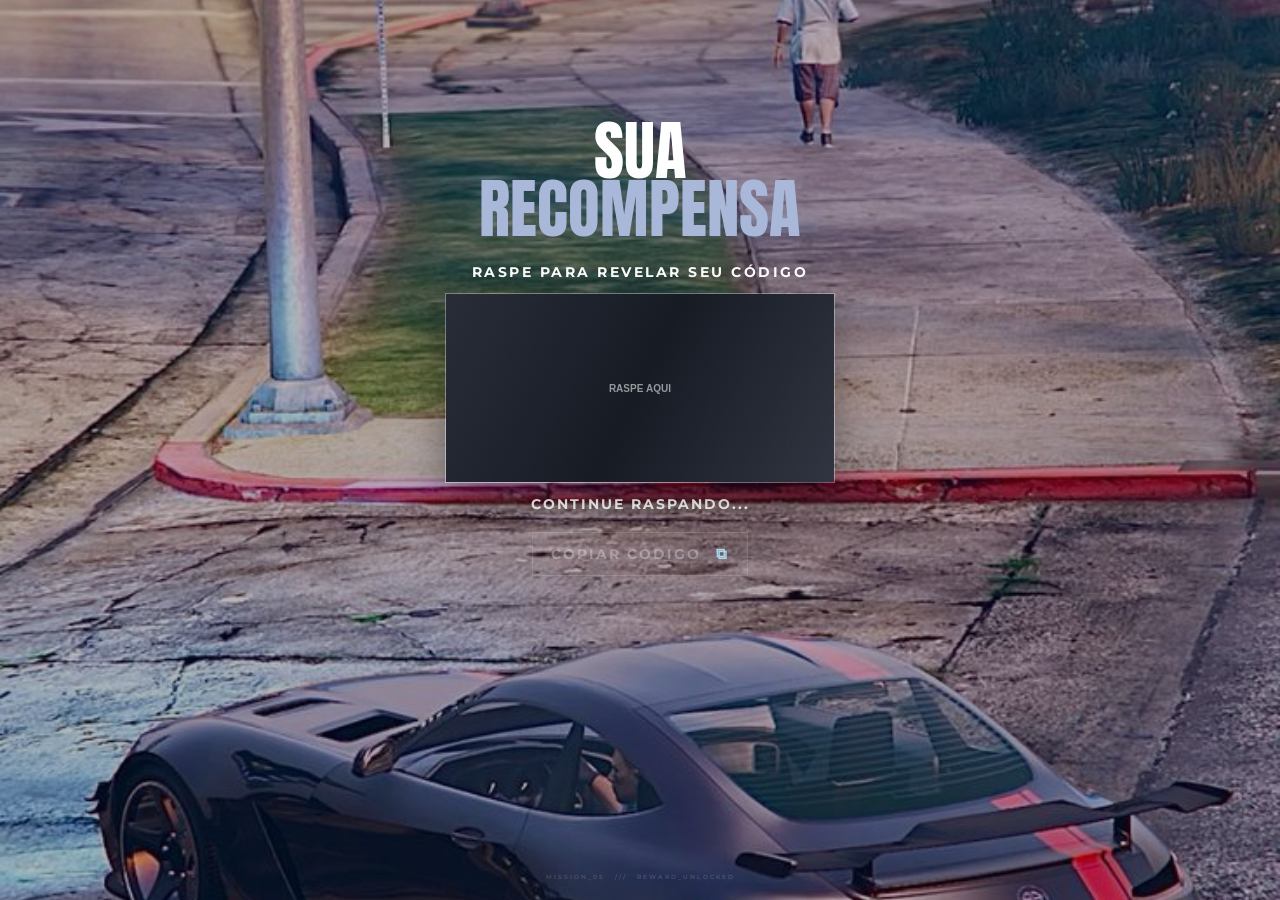
==== pagina5.html @ 0c636f35 "Add files via upload" ====
<!DOCTYPE html>
<html lang="pt-BR">

<head>

    <meta charset="UTF-8">

    <meta name="viewport" content="width=device-width, initial-scale=1.0">

    <title>Recompensa</title>

    <link
        href="https://cdn.jsdelivr.net/npm/bootstrap@5.3.8/dist/css/bootstrap.min.css"
        rel="stylesheet"
    >

    <link rel="preconnect" href="https://fonts.googleapis.com">

    <link rel="preconnect" href="https://fonts.gstatic.com" crossorigin>

    <link
        href="https://fonts.googleapis.com/css2?family=Anton&family=Montserrat:wght@400;500;600;700&display=swap"
        rel="stylesheet"
    >

    <link rel="stylesheet" href="estilo.css">

</head>


<body class="pagina-recompensa">

    <main class="tela-recompensa">

        <div class="recompensa-conteudo">

            <!-- TOPO -->

            <!-- TÍTULO -->

            <h1 class="recompensa-titulo">

                SUA

                <span>
                    RECOMPENSA
                </span>

            </h1>


            <p class="raspe-texto">
                RASPE PARA REVELAR SEU CÓDIGO
            </p>


            <!-- RASPADINHA -->

            <div class="raspadinha">

                <!-- CÓDIGO QUE FICA POR BAIXO -->

                <div class="codigo-premio">

                    <span class="codigo-label">
                        CÓDIGO DO PRESENTE
                    </span>

                    <strong id="codigo">
                        XXXX-XXXX-XXXX
                    </strong>

                </div>


                <!-- CAMADA QUE SERÁ RASPADA -->

                <canvas
                    id="raspadinhaCanvas">
                </canvas>

            </div>


            <!-- STATUS -->

            <p
                class="status-raspadinha"
                id="statusRaspadinha"
            >
                CONTINUE RASPANDO...
            </p>


            <!-- COPIAR -->

            <button
                class="botao-copiar"
                id="botaoCopiar"
                disabled
            >

                <span id="textoCopiar">
                    COPIAR CÓDIGO
                </span>

                <span class="icone-copiar">
                    ⧉
                </span>

            </button>


            <p
                class="copiado"
                id="mensagemCopiado"
            >
                CÓDIGO COPIADO!
            </p>


        </div>


        <!-- RODAPÉ -->

        <div class="codigo-missao-final">

            <span>
                MISSION_05
            </span>

            <span>
                ///
            </span>

            <span>
                REWARD_UNLOCKED
            </span>

        </div>

    </main>


    <script>

        /* =========================================
           CÓDIGO DO PRESENTE
        ========================================= */

        const codigoPremio = "XXXX-XXXX-XXXX";

        document.getElementById("codigo").textContent = codigoPremio;


        /* =========================================
           CANVAS
        ========================================= */

        const canvas = document.getElementById("raspadinhaCanvas");

        const ctx = canvas.getContext("2d");

        const raspadinha = document.querySelector(".raspadinha");

        let raspando = false;

        let totalRaspado = 0;

        let liberado = false;


        /* =========================================
           CONFIGURAÇÃO
        ========================================= */

        function configurarCanvas() {

            const largura = raspadinha.clientWidth;
            const altura = raspadinha.clientHeight;

            const dpr = window.devicePixelRatio || 1;

            canvas.width = largura * dpr;
            canvas.height = altura * dpr;

            canvas.style.width = largura + "px";
            canvas.style.height = altura + "px";

            ctx.setTransform(dpr, 0, 0, dpr, 0, 0);


            /* Fundo da raspadinha */

            const gradiente = ctx.createLinearGradient(
                0,
                0,
                largura,
                altura
            );

            gradiente.addColorStop(0, "#292d38");
            gradiente.addColorStop(0.5, "#171b24");
            gradiente.addColorStop(1, "#303541");

            ctx.fillStyle = gradiente;

            ctx.fillRect(
                0,
                0,
                largura,
                altura
            );


            /* textura */

            for (let i = 0; i < 900; i++) {

                const x = Math.random() * largura;
                const y = Math.random() * altura;

                ctx.fillStyle =
                    Math.random() > 0.5
                        ? "rgba(255,255,255,0.035)"
                        : "rgba(0,0,0,0.08)";

                ctx.fillRect(
                    x,
                    y,
                    1,
                    1
                );

            }


            /* texto da raspadinha */

            ctx.font =
                "600 10px Montserrat, sans-serif";

            ctx.textAlign = "center";

            ctx.fillStyle =
                "rgba(255,255,255,0.55)";

            ctx.fillText(
                "RASPE AQUI",
                largura / 2,
                altura / 2 + 4
            );

        }


        configurarCanvas();


        window.addEventListener(
            "resize",
            configurarCanvas
        );


        /* =========================================
           RASPAR
        ========================================= */

        function obterPosicao(event) {

            const rect =
                canvas.getBoundingClientRect();

            let x;
            let y;


            if (event.touches) {

                x =
                    event.touches[0].clientX
                    - rect.left;

                y =
                    event.touches[0].clientY
                    - rect.top;

            } else {

                x =
                    event.clientX
                    - rect.left;

                y =
                    event.clientY
                    - rect.top;

            }


            return {
                x: x,
                y: y
            };

        }


        function raspar(event) {

            if (!raspando || liberado) {
                return;
            }

            event.preventDefault();


            const posicao =
                obterPosicao(event);


            ctx.globalCompositeOperation =
                "destination-out";


            ctx.beginPath();

            ctx.arc(
                posicao.x,
                posicao.y,
                22,
                0,
                Math.PI * 2
            );

            ctx.fill();


            calcularAreaRaspada();

        }


        /* =========================================
           ÁREA RASPADA
        ========================================= */

        function calcularAreaRaspada() {

            const imagem =
                ctx.getImageData(
                    0,
                    0,
                    canvas.width,
                    canvas.height
                );


            let transparentes = 0;

            const total =
                imagem.data.length / 4;


            for (
                let i = 3;
                i < imagem.data.length;
                i += 4
            ) {

                if (imagem.data[i] === 0) {
                    transparentes++;
                }

            }


            totalRaspado =
                (transparentes / total) * 100;


            if (totalRaspado >= 45) {

                liberarCodigo();

            }

        }


        /* =========================================
           MOUSE
        ========================================= */

        canvas.addEventListener(
            "mousedown",
            function () {

                raspando = true;

            }
        );


        canvas.addEventListener(
            "mousemove",
            raspar
        );


        window.addEventListener(
            "mouseup",
            function () {

                raspando = false;

            }
        );


        /* =========================================
           TOUCH
        ========================================= */

        canvas.addEventListener(
            "touchstart",
            function (event) {

                raspando = true;

                raspar(event);

            },
            {
                passive: false
            }
        );


        canvas.addEventListener(
            "touchmove",
            raspar,
            {
                passive: false
            }
        );


        canvas.addEventListener(
            "touchend",
            function () {

                raspando = false;

            }
        );


        /* =========================================
           LIBERAR CÓDIGO
        ========================================= */

        function liberarCodigo() {

            if (liberado) {
                return;
            }

            liberado = true;


            const status =
                document.getElementById(
                    "statusRaspadinha"
                );

            status.textContent =
                "✓ CÓDIGO DESBLOQUEADO";

            status.classList.add(
                "codigo-liberado"
            );


            document
                .getElementById("botaoCopiar")
                .disabled = false;


            /* Remove completamente a cobertura */

            setTimeout(function () {

                ctx.clearRect(
                    0,
                    0,
                    canvas.width,
                    canvas.height
                );

            }, 350);

        }


        /* =========================================
           COPIAR CÓDIGO
        ========================================= */

        document
            .getElementById("botaoCopiar")
            .addEventListener(
                "click",
                async function () {

                    try {

                        await navigator.clipboard.writeText(
                            codigoPremio
                        );

                    } catch (erro) {

                        const campo =
                            document.createElement(
                                "textarea"
                            );

                        campo.value =
                            codigoPremio;

                        document.body.appendChild(
                            campo
                        );

                        campo.select();

                        document.execCommand(
                            "copy"
                        );

                        campo.remove();

                    }


                    document.getElementById(
                        "textoCopiar"
                    ).textContent =
                        "CÓDIGO COPIADO!";


                    const mensagem =
                        document.getElementById(
                            "mensagemCopiado"
                        );

                    mensagem.classList.add(
                        "mostrar"
                    );


                    setTimeout(function () {

                        document.getElementById(
                            "textoCopiar"
                        ).textContent =
                            "COPIAR CÓDIGO";

                    }, 2000);

                }
            );

    </script>

</body>

</html>
---- estilo.css ----
@import url('https://fonts.googleapis.com/css2?family=Anton&family=Montserrat:wght@400;500;600;700&display=swap');


/* =====================================================
   RESET
   ===================================================== */

* {
    margin: 0;
    padding: 0;
    box-sizing: border-box;
}


/* =====================================================
   PÁGINA INICIAL
   ===================================================== */

.index {
    min-height: 100vh;
    overflow: hidden;

    font-family: 'Montserrat', sans-serif;

    background:
        radial-gradient(
            circle at 50% 35%,
            rgba(30, 130, 255, 0.16),
            transparent 35%
        ),
        linear-gradient(
            135deg,
            #050811 0%,
            #081426 45%,
            #04070d 100%
        );

    color: white;
}


/* =====================================================
   CONTEÚDO DA PÁGINA INICIAL
   ===================================================== */

.pagina {
    min-height: 100vh;

    display: flex;
    justify-content: center;
    align-items: center;

    position: relative;

    padding: 30px;
}


/* Luz azul */

.pagina::before {
    content: "";

    position: absolute;

    width: 500px;
    height: 500px;

    background: rgba(20, 130, 255, 0.08);

    border-radius: 50%;

    filter: blur(100px);

    top: 10%;
    left: 50%;

    transform: translateX(-50%);

    pointer-events: none;
}


/* Conteúdo */

.conteudo {
    position: relative;

    width: 100%;
    max-width: 650px;

    text-align: center;

    z-index: 2;
}


/* Texto pequeno */

.mini-titulo {
    display: block;

    font-size: 10px;
    font-weight: 700;

    letter-spacing: 5px;

    color: rgba(255, 255, 255, 0.45);

    margin-bottom: 25px;
}


/* Você recebeu */

.recebeu {
    font-size: 18px;

    font-weight: 400;

    letter-spacing: 2px;

    color: rgba(255, 255, 255, 0.8);

    margin-bottom: 5px;
}


/* Título */

.presente {
    font-family: 'Anton', sans-serif;

    font-size: clamp(55px, 10vw, 100px);

    line-height: 0.95;

    letter-spacing: 2px;

    margin: 0;

    background: linear-gradient(
        180deg,
        #ffffff 0%,
        #9ddcff 45%,
        #168cff 100%
    );

    -webkit-background-clip: text;
    background-clip: text;

    -webkit-text-fill-color: transparent;

    text-shadow:
        0 10px 40px rgba(20, 130, 255, 0.25);
}


/* Linha */

.linha {
    width: 60px;
    height: 2px;

    margin: 25px auto 35px;

    background: linear-gradient(
        90deg,
        transparent,
        #168cff,
        transparent
    );
}


/* =====================================================
   PRESENTE
   ===================================================== */

.presente-link {
    display: inline-block;

    text-decoration: none;

    color: white;

    transition: transform 0.3s ease;
}

.presente-link:hover {
    transform: translateY(-5px);
}


.presente-box {
    position: relative;

    width: 220px;
    height: 220px;

    margin: auto;

    display: flex;
    align-items: center;
    justify-content: center;
}


.presente-box img {
    position: relative;

    z-index: 3;

    /*
       Mantém o efeito que você já estava usando.
       Se o GIF ficar com as cores estranhas,
       remova "mix-blend-mode: screen".
    */
    mix-blend-mode: screen;

    filter:
        drop-shadow(0 15px 25px rgba(0, 0, 0, 0.5))
        drop-shadow(0 0 25px rgba(20, 130, 255, 0.25));

    transition: transform 0.4s ease;
}


.presente-link:hover img {
    transform: scale(1.08) rotate(-2deg);
}


/* Texto abaixo do presente */

.toque {
    margin-top: 5px;
    margin-bottom: 8px;

    font-size: 10px;

    font-weight: 600;

    letter-spacing: 3px;

    color: rgba(255, 255, 255, 0.55);
}


/* =====================================================
   ANIMAÇÃO
   ===================================================== */

@keyframes subirDescer {

    0%, 100% {
        transform: translateY(0);
        opacity: 0.5;
    }

    50% {
        transform: translateY(6px);
        opacity: 1;
    }
}


/* =====================================================
   FUNDO DA MISSÃO
   ===================================================== */

.pagina1 {
    min-height: 100vh;
    overflow: hidden;

    background-image: url("fundo1.jpg");
    background-position: center;
    background-size: cover;
    background-repeat: no-repeat;
}


/* =====================================================
   TELA DA MISSÃO
   ===================================================== */

.tela-missao {
    min-height: 100vh;
    width: 100%;

    position: relative;

    color: white;

    overflow: hidden;
}


/* =====================================================
   CONTEÚDO PRINCIPAL DA MISSÃO
   ===================================================== */

.missao-conteudo {
    position: absolute;

    top: 5%;
    left: 25%;

    width: 52%;
    max-width: 480px;

    text-align: center;

    z-index: 5;

    animation: entradaMissao 1s ease forwards;
}


/* =====================================================
   PARTE SUPERIOR
   ===================================================== */

/* 01 + NOVA MISSÃO */

.missao-topo {
    display: flex;

    align-items: center;
    justify-content: center;

    gap: 12px;

    text-align: center;
}


.missao-numero {
    font-family: 'Anton', sans-serif;

    font-size: 16px;

    letter-spacing: 2px;

    color: #8cc7e8;

    text-shadow:
        0 0 15px rgba(140, 199, 232, 0.25);
}


.missao-status {
    font-size: 9px;

    font-weight: 700;

    letter-spacing: 3px;

    color: rgba(255, 255, 255, 0.62);
}


/* Linha */

.missao-linha {
    width: 100%;
    max-width: 480px;

    height: 1px;

    margin: 10px auto 28px;

    background: linear-gradient(
        90deg,
        transparent,
        rgba(255, 255, 255, 0.35),
        transparent
    );
}


/* =====================================================
   TEXTO DE INTRODUÇÃO
   ===================================================== */

.missao-introducao {
    margin: 0 0 10px;

    text-align: center;

    font-size: 9px;

    font-weight: 600;

    letter-spacing: 2px;

    color: rgba(255, 255, 255, 0.62);

    line-height: 1.5;
}


/* =====================================================
   TÍTULO PRINCIPAL
   ===================================================== */

.missao-titulo {
    margin: 0;

    text-align: center;

    font-family: 'Anton', sans-serif;

    font-size: clamp(42px, 5.5vw, 68px);

    line-height: 0.91;

    letter-spacing: 0.5px;

    color: rgba(255, 255, 255, 0.96);

    text-shadow:
        0 4px 18px rgba(30, 20, 45, 0.35);
}


.missao-titulo span {
    display: block;

    color: #a9b8d9;

    text-shadow:
        0 0 20px rgba(170, 185, 220, 0.22);
}


/* =====================================================
   OBJETIVO
   ===================================================== */

/*
   IMPORTANTE:
   Aqui começa o alinhamento à esquerda.
*/

.objetivo {
    display: flex;

    align-items: flex-start;
    justify-content: flex-start;

    gap: 12px;

    width: 100%;

    margin-top: 24px;

    text-align: left;
}


.objetivo-indicador {
    width: 7px;
    height: 7px;

    flex-shrink: 0;

    margin-top: 5px;

    background: #a9b8d9;

    transform: rotate(45deg);

    box-shadow:
        0 0 10px rgba(169, 184, 217, 0.45);
}


.objetivo-info {
    text-align: left;
}


.objetivo-label {
    display: block;

    margin: 0 0 3px;

    text-align: left;

    font-size: 11px;

    font-weight: 700;

    letter-spacing: 3px;

    color: rgba(210, 220, 235, 0.75);
}


.objetivo-texto {
    margin: 0;

    text-align: left;

    font-size: 12px;

    color: rgba(255, 255, 255, 0.72);

    letter-spacing: 0.3px;
}


/* =====================================================
   BOTÃO
   ===================================================== */

.botao-missao {
    display: flex;

    align-items: center;
    justify-content: center;

    gap: 18px;

    width: fit-content;

    margin-top: 25px;
    margin-left: 0;

    padding: 10px 18px;

    min-width: 180px;

    text-decoration: none;

    font-size: 9px;

    font-weight: 700;

    letter-spacing: 2px;

    color: rgba(255, 255, 255, 0.88);

    background: rgba(30, 25, 45, 0.16);

    border: 1px solid rgba(220, 225, 240, 0.3);

    backdrop-filter: blur(2px);

    transition:
        background 0.3s ease,
        border-color 0.3s ease,
        transform 0.3s ease;
}


.botao-seta {
    color: #a9b8d9;

    font-size: 16px;

    line-height: 0;

    transition: transform 0.3s ease;
}


.botao-missao:hover {
    color: white;

    background: rgba(70, 65, 100, 0.25);

    border-color: rgba(220, 225, 240, 0.55);

    transform: translateY(-2px);
}


.botao-missao:hover .botao-seta {
    transform: translateX(5px);
}


/* =====================================================
   CÓDIGO INFERIOR
   ===================================================== */

.codigo-missao {
    position: absolute;

    bottom: 20px;
    right: 25px;

    display: flex;

    gap: 10px;

    font-size: 7px;

    font-weight: 600;

    letter-spacing: 2px;

    color: rgba(255, 255, 255, 0.3);

    z-index: 5;
}


/* =====================================================
   ANIMAÇÃO DA MISSÃO
   ===================================================== */

@keyframes entradaMissao {

    from {
        opacity: 0;

        transform: translateY(-12px);
    }

    to {
        opacity: 1;

        transform: translateY(0);
    }
}


/* =====================================================
   CELULAR
   ===================================================== */

@media (max-width: 576px) {

    /* Página inicial */

    .pagina {
        padding: 20px;
    }


    .mini-titulo {
        font-size: 8px;

        letter-spacing: 3px;

        margin-bottom: 20px;
    }


    .recebeu {
        font-size: 15px;
    }


    .presente {
        font-size: 58px;
    }


    .presente-box {
        width: 100%;
    }


    /* =====================================================
   TELA DA MISSÃO
   ===================================================== */

.tela-missao {
    min-height: 100vh;
    width: 100%;

    position: relative;

    color: white;

    overflow: hidden;
}


/* =====================================================
   CONTEÚDO
   ===================================================== */

.missao-conteudo {
    position: absolute;

    top: 5%;
    left: 25%;

    width: 52%;
    max-width: 480px;

    text-align: center;

    z-index: 5;

    animation: entradaMissao 1s ease forwards;
}


/* =====================================================
   TOPO
   ===================================================== */

.missao-topo {
    display: flex;

    align-items: center;
    justify-content: center;

    gap: 12px;

    text-align: center;
}


.missao-numero {
    font-family: 'Anton', sans-serif;

    font-size: 16px;

    letter-spacing: 2px;

    color: #8cc7e8;

    text-shadow:
        0 0 15px rgba(140, 199, 232, 0.25);
}


.missao-status {
    font-size: 9px;

    font-weight: 700;

    letter-spacing: 3px;

    color: rgba(255, 255, 255, 0.62);
}


/* =====================================================
   LINHA
   ===================================================== */

.missao-linha {
    width: 100%;
    max-width: 480px;

    height: 1px;

    margin: 10px auto 28px;

    background: linear-gradient(
        90deg,
        transparent,
        rgba(255, 255, 255, 0.35),
        transparent
    );
}


/* =====================================================
   INTRODUÇÃO
   ===================================================== */

.missao-introducao {
    margin: 0 0 10px 10px;

    text-align: center;

    font-size: 12px;

    font-weight: 800;

    letter-spacing: 2px;

    color: rgba(255, 255, 255, 0.62);

}


/* =====================================================
   TÍTULO
   ===================================================== */

.missao-titulo {
    margin: 0;

    text-align: center;

    font-family: 'Anton', sans-serif;

    font-size: clamp(42px, 5.5vw, 68px);

    line-height: 0.91;

    letter-spacing: 0.5px;

    color: rgba(255, 255, 255, 0.96);

    text-shadow:
        0 4px 18px rgba(30, 20, 45, 0.35);
}


.missao-titulo span {
    display: block;

    color: #a9b8d9;

    text-shadow:
        0 0 20px rgba(170, 185, 220, 0.22);
}


/* =====================================================
   OBJETIVO
   ===================================================== */

.objetivo {
    display: flex;

    align-items: center;
    justify-content: center;

    gap: 12px;

    width: 100%;

    margin-top: 24px;

    text-align: center;
}


.objetivo-indicador {
    width: 7px;
    height: 7px;

    flex-shrink: 0;

    background: #a9b8d9;

    transform: rotate(45deg);

    box-shadow:
        0 0 10px rgba(169, 184, 217, 0.45);
}


.objetivo-info {
    text-align: center;
}


.objetivo-label {
    display: block;

    margin: 0 0 3px;

    text-align: center;

    font-size: 11px;

    font-weight: 700;

    letter-spacing: 3px;

    color: rgba(210, 220, 235, 0.75);
}


.objetivo-texto {
    margin: 0;

    text-align: center;

    font-size: 12px;

    color: rgba(255, 255, 255, 0.72);

    letter-spacing: 0.3px;
}


/* =====================================================
   BOTÃO
   ===================================================== */

.botao-missao {
    display: inline-flex;

    align-items: center;
    justify-content: center;

    gap: 18px;

    margin-top: 25px;

    padding: 10px 18px;

    min-width: 180px;

    text-decoration: none;

    font-size: 9px;

    font-weight: 700;

    letter-spacing: 2px;

    color: rgba(255, 255, 255, 0.88);

    background: rgba(30, 25, 45, 0.16);

    border: 1px solid rgba(220, 225, 240, 0.3);

    backdrop-filter: blur(2px);

    transition:
        background 0.3s ease,
        border-color 0.3s ease,
        transform 0.3s ease;
}


.botao-seta {
    color: #a9b8d9;

    font-size: 16px;

    line-height: 0;

    transition: transform 0.3s ease;
}


.botao-missao:hover {
    color: white;

    background: rgba(70, 65, 100, 0.25);

    border-color: rgba(220, 225, 240, 0.55);

    transform: translateY(-2px);
}


.botao-missao:hover .botao-seta {
    transform: translateX(5px);
}


/* =====================================================
   CÓDIGO INFERIOR
   ===================================================== */

.codigo-missao {
    position: absolute;

    bottom: 20px;
    left: 50%;

    transform: translateX(-50%);

    display: flex;

    gap: 10px;

    font-size: 7px;

    font-weight: 600;

    letter-spacing: 2px;

    color: rgba(255, 255, 255, 0.3);

    z-index: 5;
}


/* =====================================================
   ANIMAÇÃO
   ===================================================== */

@keyframes entradaMissao {

    from {
        opacity: 0;
        transform: translateY(-12px);
    }

    to {
        opacity: 1;
        transform: translateY(0);
    }
}


/* =====================================================
   CELULAR
   ===================================================== */

@media (max-width: 576px) {

    .missao-conteudo {
        top: 5%;
        left: 12%;

        width: 76%;
        max-width: none;
    }

    .missao-numero {
        font-size: 14px;
    }

    .missao-status {
        font-size: 7px;
        letter-spacing: 2.5px;
    }

    .missao-linha {
        margin-bottom: 23px;
    }

    .missao-introducao {
        font-size: 12px;
        margin: 10%;
    }

    .missao-titulo {
        font-size: clamp(38px, 11vw, 56px);
        line-height: 0.9;
    }

    .objetivo {
        margin-top: 20px;
    }

    .objetivo-label {
        font-size: 9px;
        letter-spacing: 2.5px;
    }

    .objetivo-texto {
        font-size: 10px;
    }

    .botao-missao {
        margin-top: 20px;

        min-width: 160px;

        padding: 9px 14px;

        font-size: 8px;
    }

    .codigo-missao {
        bottom: 15px;
        right: auto;
        left: 50%;

        transform: translateX(-50%);

        font-size: 6px;
    }
}
}




.video-fundo {
    position: fixed;

    top: 0;
    left: 0;

    width: 100%;
    height: 100%;

    object-fit: cover;

    z-index: -2;
}


/* =========================================
   PÁGINA DE IDENTIFICAÇÃO
========================================= */

.pagina-identificacao {
    min-height: 100vh;
    margin: 0;
    overflow: hidden;

    background:
        radial-gradient(
            circle at 50% 35%,
            rgba(70, 90, 130, 0.14),
            transparent 38%
        ),
        linear-gradient(
            135deg,
            #080a11 0%,
            #101522 48%,
            #07090f 100%
        );

    color: white;
    font-family: 'Montserrat', sans-serif;
}


.tela-identificacao {
    min-height: 100vh;
    width: 100%;

    position: relative;

    display: flex;
    align-items: center;
    justify-content: center;

    overflow: hidden;
}


/* brilho discreto no fundo */

.tela-identificacao::before {
    content: "";

    position: absolute;

    width: 550px;
    height: 550px;

    top: 50%;
    left: 50%;

    transform: translate(-50%, -50%);

    background: rgba(120, 150, 190, 0.055);

    border-radius: 50%;

    filter: blur(100px);

    pointer-events: none;
}


/* CONTEÚDO */

.identificacao-conteudo {
    position: relative;

    width: 90%;
    max-width: 500px;

    text-align: center;

    z-index: 2;

    animation: entradaIdentificacao 1s ease forwards;
}


/* TOPO */

.identificacao-topo {
    display: flex;
    justify-content: center;
    align-items: center;

    gap: 12px;
}


.identificacao-numero {
    font-family: 'Anton', sans-serif;

    font-size: 16px;

    letter-spacing: 2px;

    color: #8cc7e8;

    text-shadow:
        0 0 15px rgba(140, 199, 232, 0.2);
}


.identificacao-status {
    font-size: 9px;

    font-weight: 700;

    letter-spacing: 3px;

    color: rgba(255, 255, 255, 0.58);
}


/* LINHA */

.identificacao-linha {
    width: 100%;
    height: 1px;

    margin: 12px auto 30px;

    background:
        linear-gradient(
            90deg,
            transparent,
            rgba(255, 255, 255, 0.3),
            transparent
        );
}


/* INTRODUÇÃO */

.identificacao-introducao {
    margin: 0 0 9px;

    font-size: 11px;

    font-weight: 600;

    letter-spacing: 3px;

    color: rgba(255, 255, 255, 0.65);
}


/* TÍTULO */

.identificacao-titulo {
    margin: 0;

    font-family: 'Anton', sans-serif;

    font-size: clamp(42px, 6vw, 62px);

    line-height: 0.92;

    letter-spacing: 0.5px;

    color: rgba(255, 255, 255, 0.96);

    text-shadow:
        0 4px 18px rgba(0, 0, 0, 0.35);
}


.identificacao-titulo span {
    display: block;

    color: #a9b8d9;

    text-shadow:
        0 0 20px rgba(169, 184, 217, 0.18);
}


/* =========================================
   OPÇÕES
========================================= */

.opcoes-jogos {
    width: 100%;

    display: flex;
    flex-direction: column;

    gap: 8px;

    margin-top: 30px;
}


.opcao-jogo {
    position: relative;

    width: 100%;

    min-height: 48px;

    display: flex;
    align-items: center;

    padding: 0 18px;

    background: rgba(255, 255, 255, 0.025);

    border: 1px solid rgba(255, 255, 255, 0.16);

    color: rgba(255, 255, 255, 0.78);

    cursor: pointer;

    font-family: 'Montserrat', sans-serif;

    transition:
        background 0.25s ease,
        border-color 0.25s ease,
        transform 0.25s ease,
        color 0.25s ease;
}


.opcao-jogo:hover {
    background: rgba(160, 180, 210, 0.08);

    border-color: rgba(180, 200, 225, 0.42);

    color: white;

    transform: translateX(4px);
}


/* número */

.numero-opcao {
    width: 35px;

    text-align: left;

    font-size: 8px;

    font-weight: 600;

    letter-spacing: 2px;

    color: rgba(255, 255, 255, 0.32);
}


/* nome */

.nome-jogo {
    flex: 1;

    text-align: left;

    font-family: 'Anton', sans-serif;

    font-size: 21px;

    letter-spacing: 1px;
}


/* =========================================
   RESPOSTA ERRADA
========================================= */

.opcao-jogo.erro {
    border-color: rgba(210, 100, 100, 0.55);

    background: rgba(150, 50, 50, 0.08);

    color: rgba(255, 190, 190, 0.8);

    animation: erroOpcao 0.35s ease;
}


.opcao-jogo.erro .numero-opcao {
    color: rgba(230, 130, 130, 0.65);
}


/* =========================================
   RESPOSTA CERTA
========================================= */

.opcao-jogo.acerto {
    border-color: rgba(140, 199, 232, 0.65);

    background: rgba(100, 150, 190, 0.10);

    color: white;

    box-shadow:
        0 0 25px rgba(140, 199, 232, 0.08);
}


.opcao-jogo.acerto .numero-opcao {
    color: #8cc7e8;
}


/* =========================================
   MENSAGEM
========================================= */

.mensagem-resposta {
    min-height: 44px;

    margin-top: 17px;

    display: flex;

    align-items: center;
    justify-content: center;

    gap: 10px;

    opacity: 0;

    transition: opacity 0.3s ease;
}


.mensagem-resposta:not(:empty) {
    opacity: 1;
}


.icone-resposta {
    font-size: 17px;

    line-height: 1;
}


.mensagem-resposta strong {
    display: block;

    font-size: 9px;

    letter-spacing: 2px;
}


.mensagem-resposta small {
    display: block;

    margin-top: 3px;

    font-size: 7px;

    letter-spacing: 1.5px;

    color: rgba(255, 255, 255, 0.45);
}


.mensagem-acerto {
    color: #a9d8ed;
}


.mensagem-erro {
    color: rgba(235, 150, 150, 0.85);
}


/* =========================================
   BOTÃO CONTINUAR
========================================= */

.botao-continuar {
    display: inline-flex;

    align-items: center;
    justify-content: center;

    gap: 18px;

    min-width: 180px;

    margin-top: 5px;

    padding: 10px 18px;

    text-decoration: none;

    font-size: 9px;

    font-weight: 700;

    letter-spacing: 2px;

    color: rgba(255, 255, 255, 0.25);

    background: rgba(255, 255, 255, 0.015);

    border: 1px solid rgba(255, 255, 255, 0.10);

    pointer-events: none;

    opacity: 0.45;

    transition:
        background 0.3s ease,
        border-color 0.3s ease,
        color 0.3s ease,
        opacity 0.3s ease,
        transform 0.3s ease;
}


.botao-continuar.ativo {
    color: rgba(255, 255, 255, 0.88);

    border-color: rgba(220, 225, 240, 0.35);

    background: rgba(70, 75, 100, 0.14);

    pointer-events: auto;

    opacity: 1;
}


.botao-continuar.ativo:hover {
    color: white;

    border-color: rgba(220, 225, 240, 0.55);

    background: rgba(80, 90, 120, 0.2);

    transform: translateY(-2px);
}


.botao-seta {
    color: #a9b8d9;

    font-size: 16px;

    line-height: 0;

    transition: transform 0.3s ease;
}


.botao-continuar:hover .botao-seta {
    transform: translateX(5px);
}


/* =========================================
   CÓDIGO INFERIOR
========================================= */

.codigo-identificacao {
    position: absolute;

    bottom: 20px;
    left: 50%;

    transform: translateX(-50%);

    display: flex;

    gap: 10px;

    font-size: 7px;

    font-weight: 600;

    letter-spacing: 2px;

    color: rgba(255, 255, 255, 0.28);

    z-index: 5;
}


/* =========================================
   ANIMAÇÕES
========================================= */

@keyframes entradaIdentificacao {

    from {
        opacity: 0;

        transform:
            translateY(15px);
    }

    to {
        opacity: 1;

        transform:
            translateY(0);
    }

}


@keyframes erroOpcao {

    0% {
        transform: translateX(0);
    }

    25% {
        transform: translateX(-5px);
    }

    50% {
        transform: translateX(5px);
    }

    75% {
        transform: translateX(-3px);
    }

    100% {
        transform: translateX(0);
    }

}


@keyframes piscarMensagem {

    0%,
    100% {
        opacity: 1;
    }

    50% {
        opacity: 0.3;
    }

}


.piscar {
    animation: piscarMensagem 0.35s ease;
}


/* =========================================
   CELULAR
========================================= */

@media (max-width: 576px) {

    .identificacao-conteudo {
        width: 82%;
    }


    .identificacao-numero {
        font-size: 14px;
    }


    .identificacao-status {
        font-size: 7px;

        letter-spacing: 2.5px;
    }


    .identificacao-linha {
        margin-bottom: 25px;
    }


    .identificacao-introducao {
        font-size: 9px;

        letter-spacing: 2px;
    }


    .identificacao-titulo {
        font-size: clamp(38px, 11vw, 54px);
    }


    .opcoes-jogos {
        margin-top: 25px;

        gap: 7px;
    }


    .opcao-jogo {
        min-height: 44px;

        padding: 0 13px;
    }


    .numero-opcao {
        width: 30px;

        font-size: 7px;
    }


    .nome-jogo {
        font-size: 18px;
    }


    .mensagem-resposta strong {
        font-size: 8px;
    }


    .mensagem-resposta small {
        font-size: 6px;
    }


    .botao-continuar {
        min-width: 160px;

        padding: 9px 14px;

        font-size: 8px;
    }


    .codigo-identificacao {
        bottom: 15px;

        font-size: 6px;
    }

}


/* =========================================
   PÁGINA FINAL
========================================= */

.pagina-final {

    margin: 0;

    min-height: 100vh;

    overflow: hidden;

    background: #0b0710;

    font-family: 'Montserrat', sans-serif;

}


.tela-final {

    position: relative;

    width: 100%;
    min-height: 100vh;

    display: flex;

    align-items: center;

    justify-content: center;

    overflow: hidden;

    background-image: url("gta-fundo.jpg");

    background-size: cover;

    background-position: center;

}


/* =========================================
   OVERLAY
========================================= */

.overlay-final {

    position: absolute;

    inset: 0;

    background:
        linear-gradient(
            90deg,
            rgba(20, 10, 30, 0.25),
            rgba(15, 10, 25, 0.08),
            rgba(20, 10, 30, 0.30)
        );

    z-index: 1;

}


.overlay-final::after {

    content: "";

    position: absolute;

    inset: 0;

    background:
        linear-gradient(
            180deg,
            rgba(10, 7, 18, 0.15) 0%,
            transparent 35%,
            rgba(8, 5, 15, 0.45) 100%
        );

}


/* =========================================
   CONTEÚDO
========================================= */
.final-conteudo {
    position: absolute;
    z-index: 2;

    width: 90%;
    max-width: 650px;

    top: 7%;
    left: 50%;
    transform: translateX(-50%);

    text-align: center;

    display: flex;
    flex-direction: column;
    align-items: center;

    animation: entradaFinal 1.2s ease forwards;
}

/* =========================================
   MISSION PASSED
========================================= */
.mission-passed {
    display: flex;
    justify-content: center;
    align-items: center;

    width: 100%;

    margin-bottom: 28px;
}

.mission-passed img {
    width: 300px;
    max-width: 80vw;
    height: auto;

    display: block;

    filter:
        drop-shadow(0 5px 5px rgba(0, 0, 0, 0.55));

    transform: rotate(-1deg);
}

/* =========================================
   PARABÉNS
========================================= */

.final-intro {

    margin: 0 0 8px;

    font-size: 10px;

    font-weight: 700;

    letter-spacing: 5px;

    color: rgba(255, 255, 255, 0.68);

}


/* =========================================
   TÍTULO
========================================= */

.final-titulo {

    margin: 0;

    font-family: 'Anton', sans-serif;

    font-size: clamp(43px, 6vw, 72px);

    line-height: 0.9;

    letter-spacing: 1px;

    color: white;

    text-shadow:
        0 4px 25px rgba(0, 0, 0, 0.45);

}


.final-titulo span {

    display: block;

    margin-top: 7px;

    color: #d4c5df;

    text-shadow:
        0 0 25px rgba(200, 175, 220, 0.3);

}


/* =========================================
   LOGOS
========================================= */

.logos-final {

    display: flex;

    align-items: center;

    justify-content: center;

    gap: 22px;

    margin-top: 27px;

}


.logo-gta {

    width: 145px;

    max-height: 65px;

    object-fit: contain;

    filter:
        drop-shadow(0 4px 12px rgba(0, 0, 0, 0.45));

}


.logo-ps5 {

    width: 72px;

    max-height: 45px;

    object-fit: contain;

    filter:
        drop-shadow(0 4px 10px rgba(0, 0, 0, 0.4));

}


.separador-logo {

    width: 1px;

    height: 30px;

    background:
        rgba(255, 255, 255, 0.35);

}


/* =========================================
   DATA
========================================= */

.data-final {

    display: flex;

    flex-direction: column;

    align-items: center;

    margin-top: 25px;

    padding: 9px 22px;

    border-top: 1px solid rgba(255, 255, 255, 0.25);

    border-bottom: 1px solid rgba(255, 255, 255, 0.25);

}


.data-label {

    font-size: 7px;

    font-weight: 700;

    letter-spacing: 3px;

    color: rgba(255, 255, 255, 0.5);

}


.data-final strong {

    margin-top: 2px;

    font-family: 'Anton', sans-serif;

    font-size: 22px;

    font-weight: 400;

    letter-spacing: 3px;

    color: white;

}


/* =========================================
   MENSAGEM
========================================= */

.final-mensagem {

    max-width: 430px;

    margin: 20px 0 0;

    font-size: 10px;

    line-height: 1.7;

    letter-spacing: 0.5px;

    color: rgba(255, 255, 255, 0.72);

}


.final-mensagem strong {

    color: white;

    font-weight: 600;

}


/* =========================================
   ASSINATURA
========================================= */

.final-assinatura {

    display: flex;

    align-items: center;

    gap: 10px;

    margin-top: 25px;

    font-size: 7px;

    font-weight: 600;

    letter-spacing: 3px;

    color: rgba(255, 255, 255, 0.42);

}


/* =========================================
   CÓDIGO
========================================= */

.codigo-final {

    position: absolute;

    z-index: 3;

    bottom: 18px;

    left: 50%;

    transform: translateX(-50%);

    display: flex;

    gap: 10px;

    white-space: nowrap;

    font-size: 6px;

    font-weight: 600;

    letter-spacing: 2px;

    color: rgba(255, 255, 255, 0.32);

}


/* =========================================
   ANIMAÇÃO
========================================= */

@keyframes entradaFinal {

    from {
        opacity: 0;
        transform: translateX(-50%) translateY(20px);
    }

    to {
        opacity: 1;
        transform: translateX(-50%) translateY(0);
    }

}

/* =========================================
   CELULAR
========================================= */

@media (max-width: 576px) {
    .tela-final {
        background-image: url(gta-fundo.png);
        background-position: 58% center;
    }

    .final-conteudo {
        top: 6%;
        width: 88%;
    }

    @media (max-width: 576px) {

    .mission-passed img {
        width: 230px;
        max-width: 75vw;
    }

}


    .final-intro {

        font-size: 8px;

        letter-spacing: 4px;

    }


    .final-titulo {

        font-size: clamp(30px, 11vw, 40px);

    }


    .logos-final {

        gap: 15px;

        margin-top: 22px;

    }


    .logo-gta {

        width: 115px;

    }


    .logo-ps5 {

        width: 60px;

    }


    .separador-logo {

        height: 25px;

    }


    .data-final {

        margin-top: 20px;

    }


    .data-final strong {

        font-size: 19px;

    }


    .final-mensagem {

        width: 90%;

        margin-top: 16px;

        font-size: 9px;

    }


    .final-assinatura {

        margin-top: 20px;

        font-size: 15px;

        letter-spacing: 2px;

    }


    .codigo-final {

        bottom: 12px;

        font-size: 5px;

    }

}   


/* =========================================
   PÁGINA 05 — RECOMPENSA
========================================= */

.pagina-recompensa {

    margin: 0;

    min-height: 100vh;

    overflow: hidden;

    background:
        radial-gradient(
            circle at 50% 35%,
            rgba(80, 105, 145, 0.14),
            transparent 40%
        ),
        linear-gradient(
            135deg,
            #070910 0%,
            #101521 50%,
            #06080e 100%
        );

    color: white;

    font-family: 'Montserrat', sans-serif;

}


.tela-recompensa {
    min-height: 100vh;
    width: 100%;

    position: relative;

    display: flex;
    align-items: center;
    justify-content: center;

    overflow: hidden;

    background-image: url("fundo-raspadinha.jpg");
    background-size: cover;
    background-position: center;
    background-repeat: no-repeat;
}

.tela-recompensa::after {
    content: "";

    position: absolute;
    inset: 0;

    background: rgba(5, 7, 12, 0.28);

    z-index: 0;

    pointer-events: none;
}

.tela-recompensa::before {

    content: "";

    position: absolute;

    width: 500px;

    height: 500px;

    top: 50%;

    left: 50%;

    transform:
        translate(-50%, -50%);

    background:
        rgba(130, 155, 190, 0.05);

    border-radius: 50%;

    filter: blur(100px);

}


/* =========================================
   CONTEÚDO
========================================= */

.recompensa-conteudo {
    position: relative;
    z-index: 2;

    width: 90%;
    max-width: 500px;

    text-align: center;

    display: flex;
    flex-direction: column;
    align-items: center;

    transform: translateY(-90px);

    animation: entradaRecompensa 1s ease forwards;
}


/* =========================================
   TOPO
========================================= */

.recompensa-topo {

    display: flex;

    align-items: center;

    justify-content: center;

    gap: 12px;

}


.recompensa-numero {

    font-family: 'Anton', sans-serif;

    font-size: 16px;

    letter-spacing: 2px;

    color: #8cc7e8;

}


.recompensa-status {

    font-size: 9px;

    font-weight: 700;

    letter-spacing: 3px;

    color:
        rgba(255,255,255,0.58);

}


.recompensa-linha {

    width: 100%;

    height: 1px;

    margin: 11px 0 25px;

    background:
        linear-gradient(
            90deg,
            transparent,
            rgba(255,255,255,0.3),
            transparent
        );

}


/* =========================================
   TÍTULO
========================================= */

.recompensa-intro {

    margin: 0 0 7px;

    font-size: 12px;

    font-weight: bold;

    letter-spacing: 3px;

    color:
        rgba(255, 255, 255, 0.955);

}


.recompensa-titulo {

    margin: 0;

    font-family: 'Anton', sans-serif;

    font-size:
        clamp(42px, 6vw, 65px);

    line-height: 0.9;

    color: white;

}


.recompensa-titulo span {

    display: block;

    color: #a9b8d9;

    text-shadow:
        0 0 20px
        rgba(169,184,217,0.2);

}


/* =========================================
   TEXTO
========================================= */

.raspe-texto {

    margin:
        23px 0 10px;

    font-size: 14px;

    font-weight: 700;

    letter-spacing: 2.5px;

    color:
        rgb(255, 255, 255);

}


/* =========================================
   RASPADINHA
========================================= */

.raspadinha {
    position: relative;

    width: 100%;

    max-width: 390px;

    height: 190px;

    overflow: hidden;

    border: 1px solid rgba(220,225,240,0.35);

    background-size: cover;

    background-position: center 70%;

    box-shadow:
        0 15px 40px rgba(0,0,0,0.4);
}


/* código */

.codigo-premio {
    position: absolute;

    inset: 0;

    display: flex;

    flex-direction: column;

    align-items: center;

    justify-content: center;

    background:
        linear-gradient(
            135deg,
            rgba(20,25,35,0.9),
            rgba(10,13,20,0.95)
        );
}


.codigo-label {

    margin-bottom: 8px;

    font-size: 7px;

    font-weight: 700;

    letter-spacing: 3px;

    color:
        rgba(255,255,255,0.42);

}


.codigo-premio strong {

    font-family: 'Anton', sans-serif;

    font-size:
        clamp(25px, 6vw, 38px);

    letter-spacing: 4px;

    color: #a9d8ed;

    text-shadow:
        0 0 20px
        rgba(140,199,232,0.25);

}


/* canvas */

#raspadinhaCanvas {

    position: absolute;

    inset: 0;

    width: 100%;

    height: 100%;

    cursor: crosshair;

    touch-action: none;

}


/* =========================================
   STATUS
========================================= */

.status-raspadinha {

    min-height: 15px;

    margin:
        11px 0 17px;

    font-size: 14px;

    font-weight: bold;

    letter-spacing: 2px;

    color:
        rgb(255, 255, 255);

}


.codigo-liberado {

    color: #a9d8ed;

    text-shadow:
        0 0 12px
        rgba(140,199,232,0.3);

}


/* =========================================
   BOTÃO COPIAR
========================================= */

.botao-copiar {

    display: inline-flex;

    align-items: center;

    justify-content: center;

    gap: 15px;

    min-width: 190px;

    padding:
        10px 18px;

    background:
        rgba(255,255,255,0.025);

    border:
        1px solid
        rgba(255,255,255,0.12);

    color:
        rgba(255,255,255,0.3);

    font-family:
        'Montserrat', sans-serif;

    font-size: 14px;

    font-weight: bold;

    letter-spacing: 2px;

    cursor: pointer;

    transition:
        0.3s ease;

}


.botao-copiar:disabled {

    cursor: not-allowed;

    opacity: 50;

}


.botao-copiar:not(:disabled) {

    color: white;

    border-color:
        rgba(140,199,232,0.45);

    background:
        rgba(80,110,145,0.13);

}


.botao-copiar:not(:disabled):hover {

    transform:
        translateY(-2px);

    background:
        rgba(100, 130, 165, 0.649);

    border-color:
        rgba(170, 210, 235, 0.892);

}


.icone-copiar {

    font-size: 15px;

    color: #a9d8ed;

}


/* =========================================
   COPIADO
========================================= */

.copiado {

    height: 14px;

    margin: 8px 0 0;

    font-size: 7px;

    letter-spacing: 2px;

    color: #a9d8ed;

    opacity: 0;

    transition: opacity 0.3s ease;

}


.copiado.mostrar {

    opacity: 1;

}


/* =========================================
   RODAPÉ
========================================= */

.codigo-missao-final {

    position: absolute;

    bottom: 18px;

    left: 50%;

    transform:
        translateX(-50%);

    display: flex;

    gap: 10px;

    white-space: nowrap;

    font-size: 6px;

    font-weight: 600;

    letter-spacing: 2px;

    color:
        rgba(255,255,255,0.25);

}


/* =========================================
   ANIMAÇÃO
========================================= */

@keyframes entradaRecompensa {

    from {
        opacity: 0;
        transform: translateY(-75px);
    }

    to {
        opacity: 1;
        transform: translateY(-90px);
    }

}


/* =========================================
   CELULAR
========================================= */

@media (max-width: 576px) {

     .recompensa-conteudo {
        transform: translateY(-105px);
    }


    .recompensa-numero {

        font-size: 14px;

    }


    .recompensa-status {

        font-size: 14px;

        letter-spacing: 2.5px;

    }


    .recompensa-linha {

        margin-bottom: 22px;

    }


    .recompensa-intro {

        font-size: 12px;

    }


    .recompensa-titulo {

        font-size:
            clamp(38px, 11vw, 54px);

    }


    .raspe-texto {

        margin-top: 20px;

        font-size: 14px;

    }


    .raspadinha {

        height: 110px;

    }


    .codigo-premio strong {

        font-size: 26px;

        letter-spacing: 2px;

    }


    .botao-copiar {

        min-width: 170px;

        padding:
            9px 14px;

        font-size: 14px;

    }


    .codigo-missao-final {

        bottom: 13px;

        font-size: 5px;

    }

}
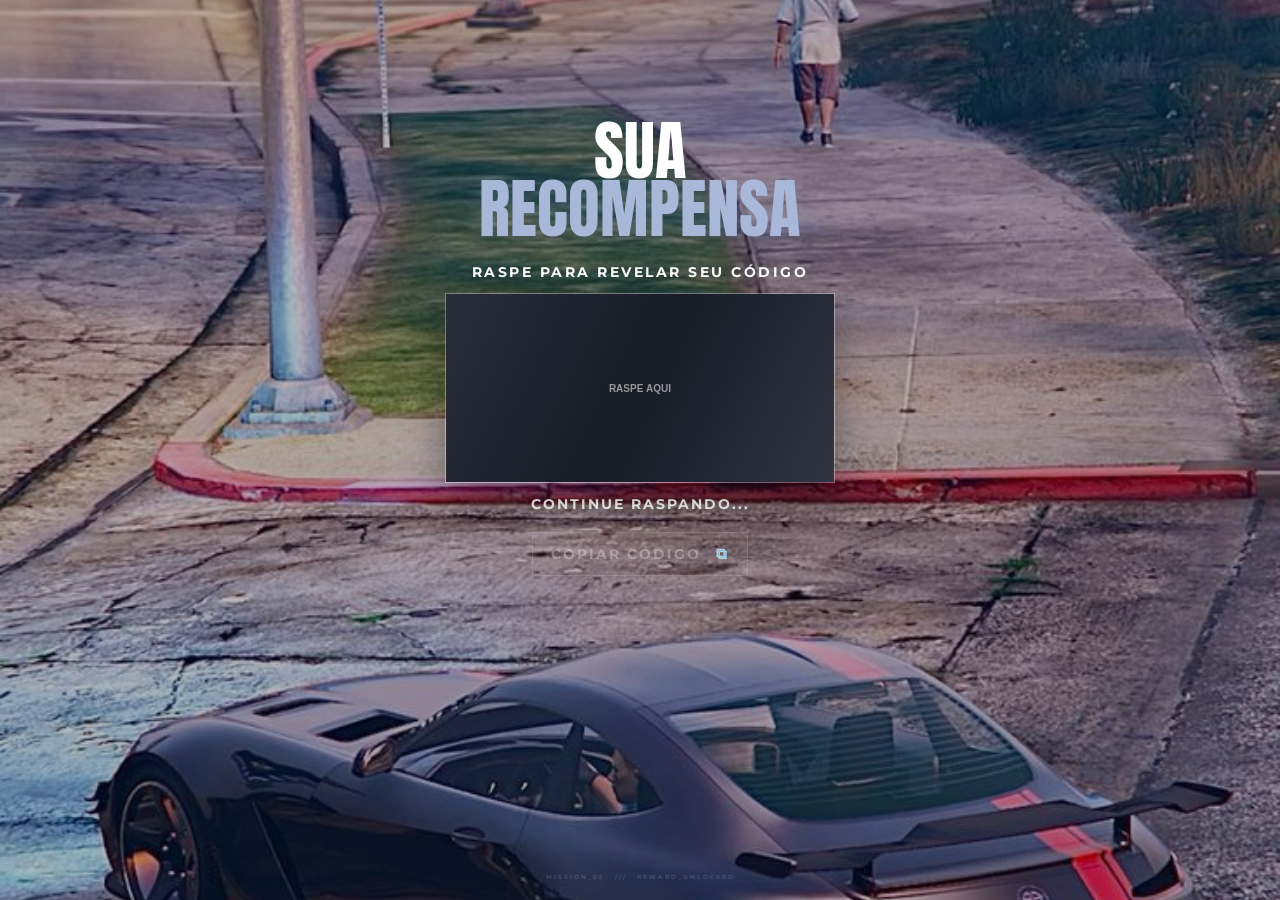
==== commit 9606127e: "Update reward code in pagina5.html" ====
--- a/pagina5.html
+++ b/pagina5.html
@@ -67,7 +67,7 @@
                     </span>
 
                     <strong id="codigo">
-                        XXXX-XXXX-XXXX
+                        GTA6-REGI-2609
                     </strong>
 
                 </div>
@@ -578,4 +578,4 @@
 
 </body>
 
-</html>+</html>
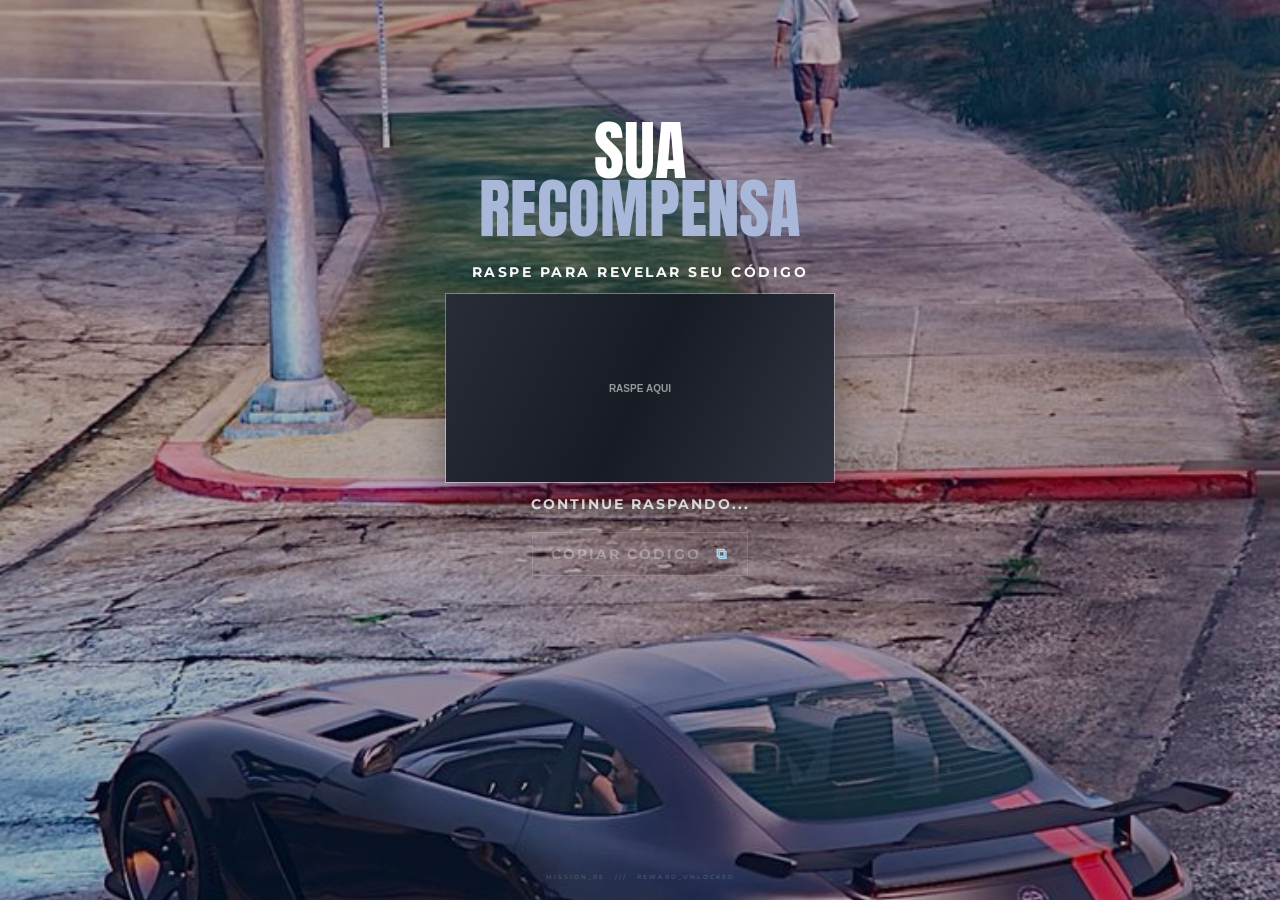
==== commit ea1b71a4: "Update HTML structure and prize code" ====
--- a/pagina5.html
+++ b/pagina5.html
@@ -67,7 +67,7 @@
                     </span>
 
                     <strong id="codigo">
-                        GTA6-REGI-2609
+                        GTA6-REGI-2026
                     </strong>
 
                 </div>
